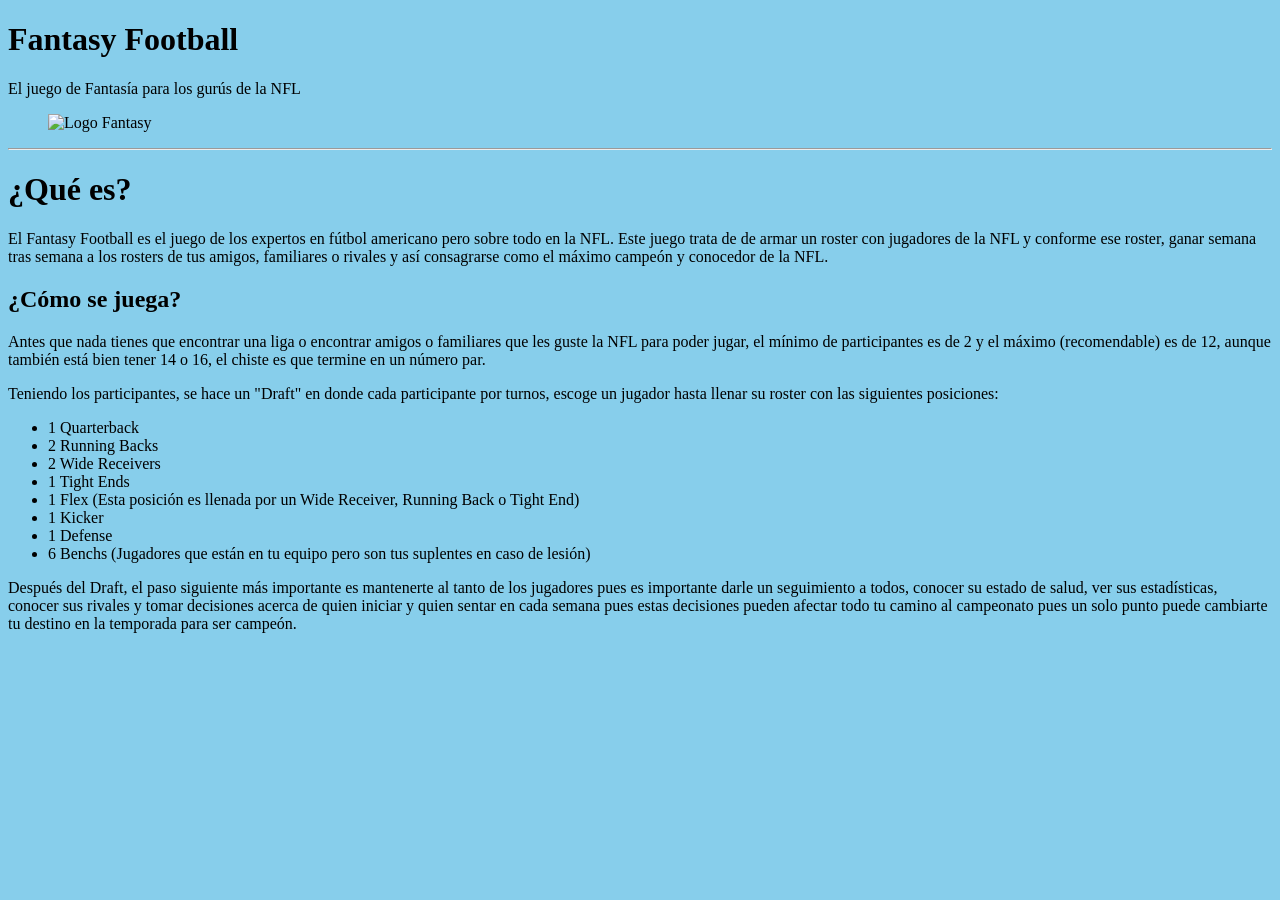
==== index.html @ 65c89efc "Primer avance" ====
<!DOCTYPE html>
<html lang="en">
<head>
    <meta charset="UTF-8">
    <meta name="viewport" content="width=device-width, initial-scale=1.0">
    <title>PaginaPrincipal</title>
</head>
<h1>Fantasy Football</h1>
<footer>El juego de Fantasía para los gurús de la NFL</footer>
<figure>
    <img src="https://external-preview.redd.it/vK899kRNjmGyRCFLqrD0mepKrWQ-tg_rhJp8TDn5mGQ.jpg?auto=webp&s=1e890b38e368e30fb0293b57682636e85cd297ad" alt="Logo Fantasy" width="250px ">
</figure>
<body style="background-color: skyblue;"> 
    <hr>
    <h1><b>¿Qué es?</b></h1>    
    <p>El Fantasy Football es el juego de los expertos en fútbol americano pero sobre todo en la NFL. Este juego trata de de armar un roster con jugadores de la NFL y conforme ese roster, ganar semana tras semana a los rosters de tus amigos, familiares o rivales y así consagrarse como el máximo campeón y conocedor de la NFL.</p>

    <h2>¿Cómo se juega?</h2>
    <p>Antes que nada tienes que encontrar una liga o encontrar amigos o familiares que les guste la NFL para poder jugar, el mínimo de participantes es de 2 y el máximo (recomendable) es de 12, aunque también está bien tener 14 o 16, el chiste es que termine en un número par.</p>
    <p>Teniendo los participantes, se hace un "Draft" en donde cada participante por turnos, escoge un jugador hasta llenar su roster con las siguientes posiciones:</p>
    <ul>
        <li>1 Quarterback</li>
        <li>2 Running Backs</li>
        <li>2 Wide Receivers</li>
        <li>1 Tight Ends</li>
        <li>1 Flex (Esta posición es llenada por un Wide Receiver, Running Back o Tight End)</li>
        <li>1 Kicker</li>
        <li>1 Defense</li>
        <li>6 Benchs (Jugadores que están en tu equipo pero son tus suplentes en caso de lesión)</li>
    </ul>

    <p>Después del Draft, el paso siguiente más importante es mantenerte al tanto de los jugadores pues es importante darle un seguimiento a todos, conocer su estado de salud, ver sus estadísticas, conocer sus rivales y tomar decisiones acerca de quien iniciar y quien sentar en cada semana pues estas decisiones pueden afectar todo tu camino al campeonato pues un solo punto puede cambiarte tu destino en la temporada para ser campeón.</p>

    
</body>
</html>
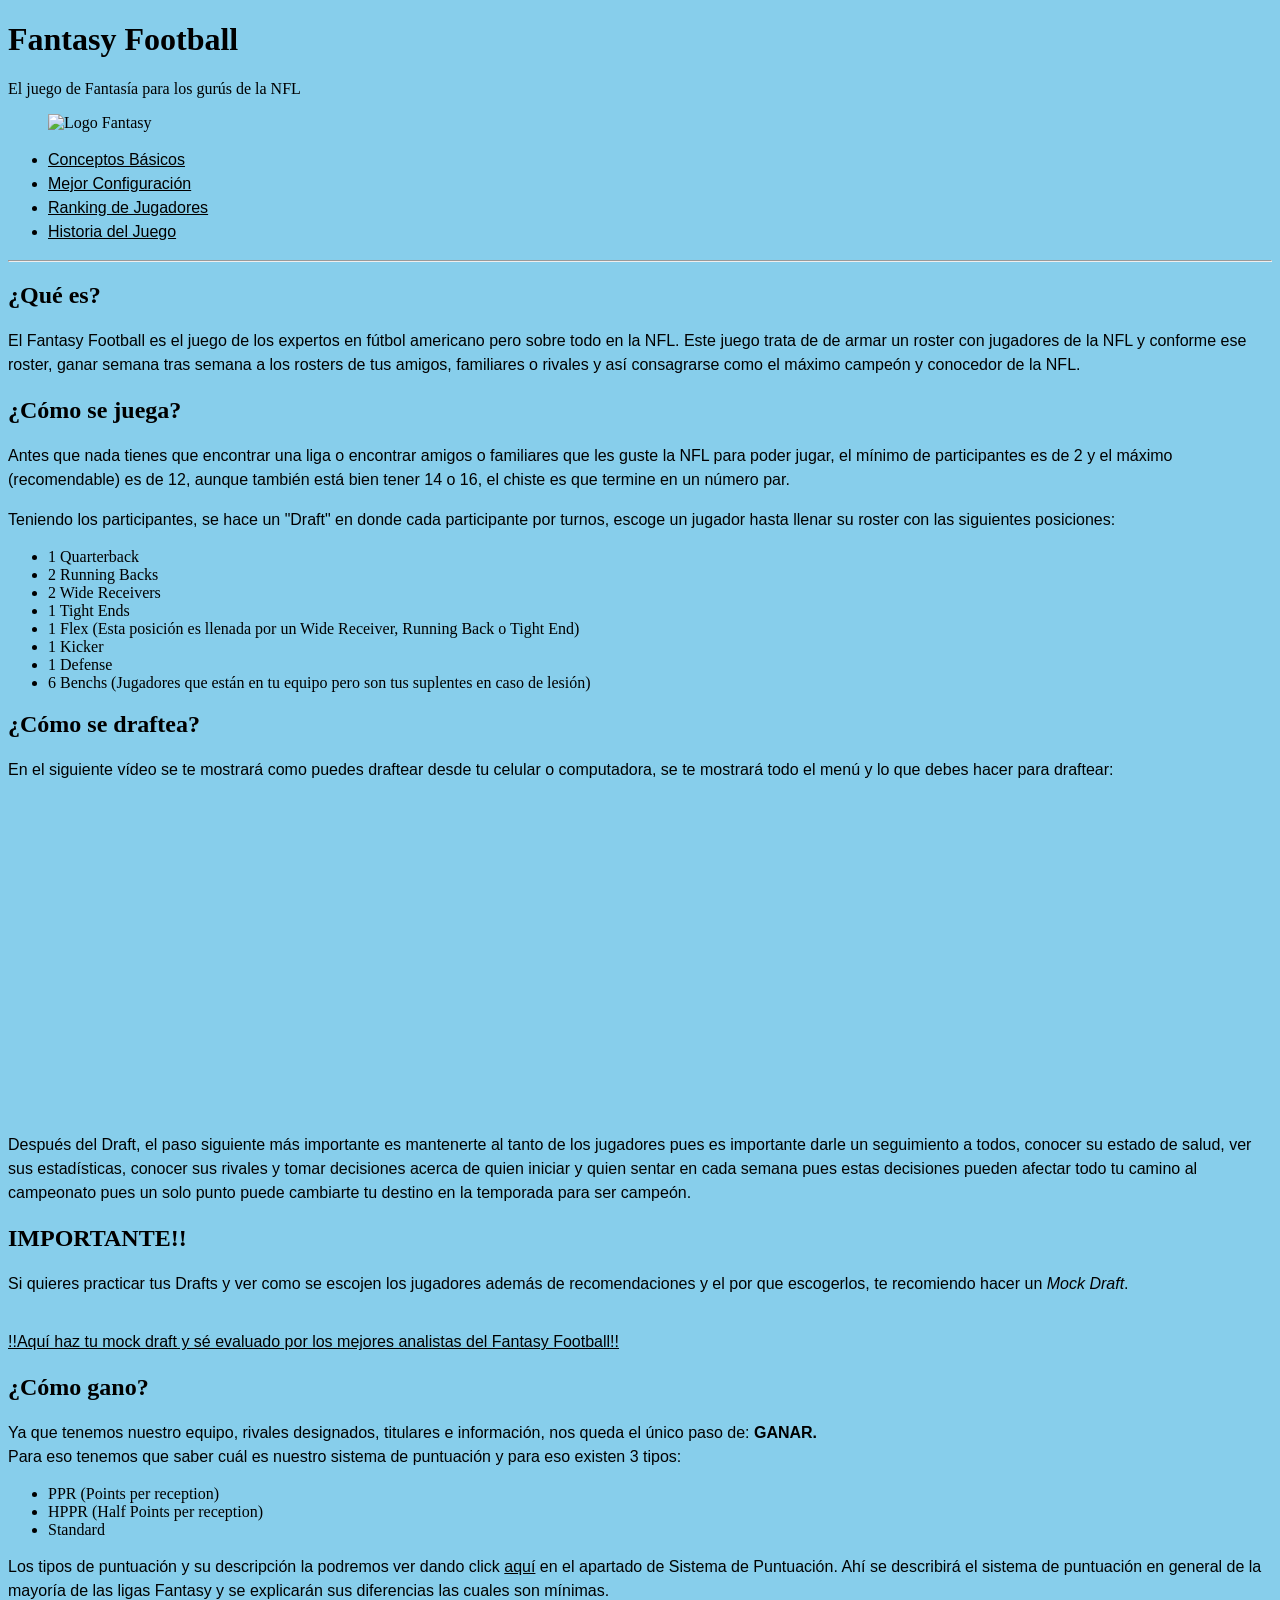
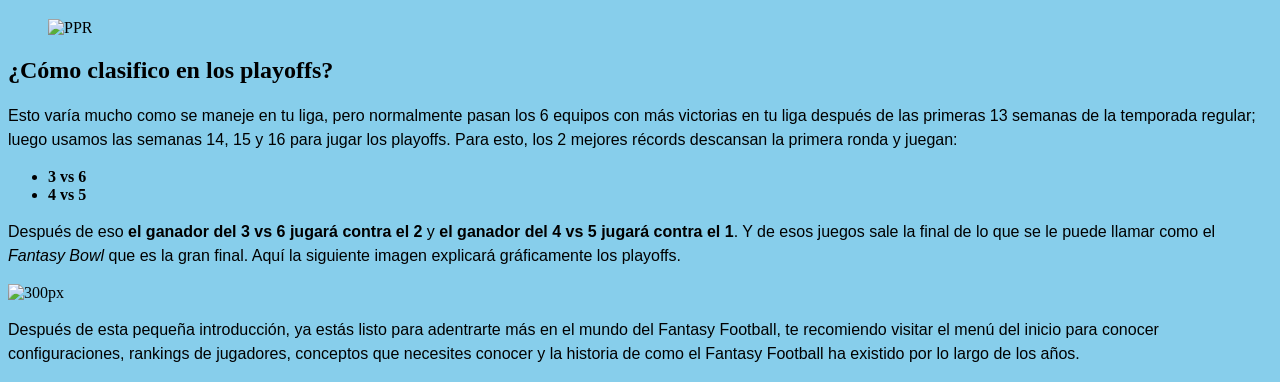
==== commit 8a686376: "Vistazo final, puede cambiar" ====
--- a/index.html
+++ b/index.html
@@ -4,33 +4,104 @@
     <meta charset="UTF-8">
     <meta name="viewport" content="width=device-width, initial-scale=1.0">
     <title>PaginaPrincipal</title>
+    <style>
+        p{
+            color: black;
+            font-family: Arial, Helvetica, sans-serif;
+            line-height: 1.5;
+        }
+
+        footer{
+            color: black;
+            font-family: 'Lucida Handwriting', cursive;
+        }
+
+        h1{
+            color: black;
+            font-family: 'Lobster', cursive;
+        }
+
+        a{
+            color: black;
+            font-family: Arial, Helvetica, sans-serif;
+            line-height: 1.5;
+        }
+
+        h2{
+            color: black;
+            font-family: 'Lobster', cursive;
+        }
+    </style>
 </head>
 <h1>Fantasy Football</h1>
 <footer>El juego de Fantasía para los gurús de la NFL</footer>
 <figure>
-    <img src="https://external-preview.redd.it/vK899kRNjmGyRCFLqrD0mepKrWQ-tg_rhJp8TDn5mGQ.jpg?auto=webp&s=1e890b38e368e30fb0293b57682636e85cd297ad" alt="Logo Fantasy" width="250px ">
+    <img src="https://static.www.nfl.com/image/private/f_auto/league/vmog46rnxqxwgwltwa4a" alt="Logo Fantasy" width="120px ">
 </figure>
 <body style="background-color: skyblue;"> 
+    <nav>
+        <ul>
+            <li><a href="conceptos.html">Conceptos Básicos</a></li>
+            <li><a href="configuracion.html">Mejor Configuración</a></li>
+            <li><a href="rankings.html">Ranking de Jugadores</a></li>
+            <li><a href="historia.html">Historia del Juego</a></li>
+        </ul>
+    </nav>
     <hr>
-    <h1><b>¿Qué es?</b></h1>    
-    <p>El Fantasy Football es el juego de los expertos en fútbol americano pero sobre todo en la NFL. Este juego trata de de armar un roster con jugadores de la NFL y conforme ese roster, ganar semana tras semana a los rosters de tus amigos, familiares o rivales y así consagrarse como el máximo campeón y conocedor de la NFL.</p>
+    <main>
+        <article>
+            <h2><b>¿Qué es?</b></h2>    
+            <p>El Fantasy Football es el juego de los expertos en fútbol americano pero sobre todo en la NFL. Este juego trata de de armar un roster con jugadores de la NFL y conforme ese roster, ganar semana tras semana a los rosters de tus amigos, familiares o rivales y así consagrarse como el máximo campeón y conocedor de la NFL.</p>
 
-    <h2>¿Cómo se juega?</h2>
-    <p>Antes que nada tienes que encontrar una liga o encontrar amigos o familiares que les guste la NFL para poder jugar, el mínimo de participantes es de 2 y el máximo (recomendable) es de 12, aunque también está bien tener 14 o 16, el chiste es que termine en un número par.</p>
-    <p>Teniendo los participantes, se hace un "Draft" en donde cada participante por turnos, escoge un jugador hasta llenar su roster con las siguientes posiciones:</p>
-    <ul>
-        <li>1 Quarterback</li>
-        <li>2 Running Backs</li>
-        <li>2 Wide Receivers</li>
-        <li>1 Tight Ends</li>
-        <li>1 Flex (Esta posición es llenada por un Wide Receiver, Running Back o Tight End)</li>
-        <li>1 Kicker</li>
-        <li>1 Defense</li>
-        <li>6 Benchs (Jugadores que están en tu equipo pero son tus suplentes en caso de lesión)</li>
-    </ul>
+            <h2>¿Cómo se juega?</h2>
+            <p>Antes que nada tienes que encontrar una liga o encontrar amigos o familiares que les guste la NFL para poder jugar, el mínimo de participantes es de 2 y el máximo (recomendable) es de 12, aunque también está bien tener 14 o 16, el chiste es que termine en un número par.</p>
+            <p>Teniendo los participantes, se hace un "Draft" en donde cada participante por turnos, escoge un jugador hasta llenar su roster con las siguientes posiciones:</p>
+            <ul>
+                <li>1 Quarterback</li>
+                <li>2 Running Backs</li>
+                <li>2 Wide Receivers</li>
+                <li>1 Tight Ends</li>
+                <li>1 Flex (Esta posición es llenada por un Wide Receiver, Running Back o Tight End)</li>
+                <li>1 Kicker</li>
+                <li>1 Defense</li>
+                <li>6 Benchs (Jugadores que están en tu equipo pero son tus suplentes en caso de lesión)</li>
+            </ul>
 
-    <p>Después del Draft, el paso siguiente más importante es mantenerte al tanto de los jugadores pues es importante darle un seguimiento a todos, conocer su estado de salud, ver sus estadísticas, conocer sus rivales y tomar decisiones acerca de quien iniciar y quien sentar en cada semana pues estas decisiones pueden afectar todo tu camino al campeonato pues un solo punto puede cambiarte tu destino en la temporada para ser campeón.</p>
+            <h2><b>¿Cómo se draftea?</b></h2>
+            <p>En el siguiente vídeo se te mostrará como puedes draftear desde tu celular o computadora, se te mostrará todo el menú y lo que debes hacer para draftear:</p>
+            <iframe width="560" height="315" src="https://www.youtube.com/embed/obbVYYpU5SU?si=Cna4DrNvwGE_zZeb&amp;start=476" title="YouTube video player" frameborder="0" allow="accelerometer; autoplay; clipboard-write; encrypted-media; gyroscope; picture-in-picture; web-share" referrerpolicy="strict-origin-when-cross-origin" allowfullscreen></iframe>
+            <p>Después del Draft, el paso siguiente más importante es mantenerte al tanto de los jugadores pues es importante darle un seguimiento a todos, conocer su estado de salud, ver sus estadísticas, conocer sus rivales y tomar decisiones acerca de quien iniciar y quien sentar en cada semana pues estas decisiones pueden afectar todo tu camino al campeonato pues un solo punto puede cambiarte tu destino en la temporada para ser campeón.</p>
 
+            <h2><b>IMPORTANTE!!</b></h2>
+            <p>Si quieres practicar tus Drafts y ver como se escojen los jugadores además de recomendaciones y el por que escogerlos, te recomiendo hacer un <em>Mock Draft</em>.</p><br>
+            <a href="https://draftwizard.fantasypros.com/football/mock-draft-simulator/settings/" target="_blank" rel="noopener noreferrer">!!Aquí haz tu mock draft y sé evaluado por los mejores analistas del Fantasy Football!!</a>
+
+            <h2><b>¿Cómo gano?</b></h2>
+            <p>Ya que tenemos nuestro equipo, rivales designados, titulares e información, nos queda el único paso de: <strong>GANAR.</strong><br>
+            Para eso tenemos que saber cuál es nuestro sistema de puntuación y para eso existen 3 tipos:</p>
+            <ul>
+                <li>PPR (Points per reception)</li>
+                <li>HPPR (Half Points per reception)</li>
+                <li>Standard</li>
+            </ul>
+            <p>Los tipos de puntuación y su descripción la podremos ver dando click <a href="configuracion.html">aquí</a> en el apartado de Sistema de Puntuación. Ahí se describirá el sistema de puntuación en general de la mayoría de las ligas Fantasy y se explicarán sus diferencias las cuales son mínimas.</p>
+
+            <figure>
+                <img src="https://i.ytimg.com/vi/tgIZtkYu1Gs/maxresdefault.jpg" alt="PPR" width="300px">
+            </figure>
+
+            <h2><b>¿Cómo clasifico en los playoffs?</b></h2>
+            <p>Esto varía mucho como se maneje en tu liga, pero normalmente pasan los 6 equipos con más victorias en tu liga después de las primeras 13 semanas de la temporada regular; luego usamos las semanas 14, 15 y 16 para jugar los playoffs. Para esto, los 2 mejores récords descansan la primera ronda y juegan:</p>
+            <ul>
+                <li><strong>3 vs 6</strong></li>
+                <li><strong>4 vs 5</strong></li>
+            </ul>
+            <p>Después de eso <b>el ganador del 3 vs 6 jugará contra el 2</b> y <b>el ganador del 4 vs 5 jugará contra el 1</b>. Y de esos juegos sale la final de lo que se le puede llamar como el <i>Fantasy Bowl</i> que es la gran final. Aquí la siguiente imagen explicará gráficamente los playoffs.</p>
+            <img src="https://www.dummies.com/wp-content/uploads/437606.fantasy-football-6-team-bracket.jpg" alt="300px">
+            
+            <p>Después de esta pequeña introducción, ya estás listo para adentrarte más en el mundo del Fantasy Football, te recomiendo visitar el menú del inicio para conocer configuraciones, rankings de jugadores, conceptos que necesites conocer y la historia de como el Fantasy Football ha existido por lo largo de los años.</p>
+        </article>
+    <main> 
     
 </body>
 </html>
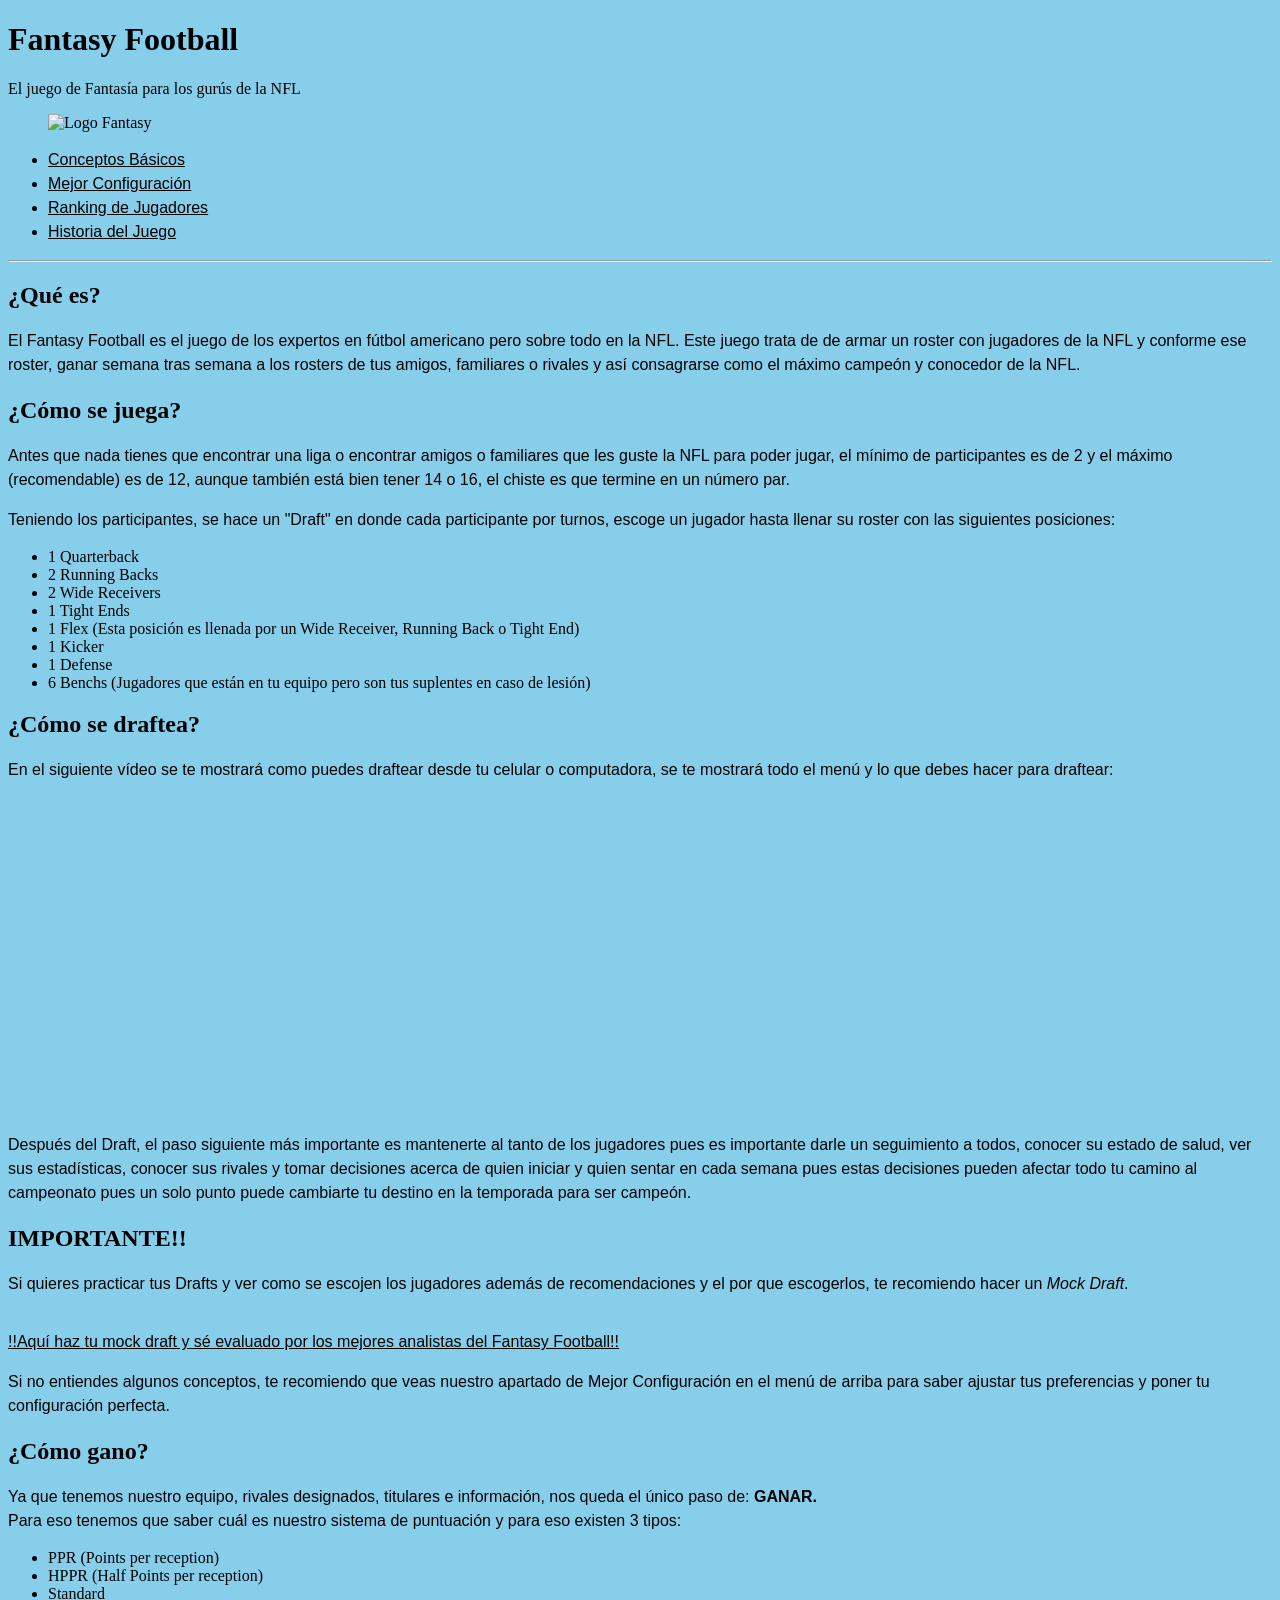
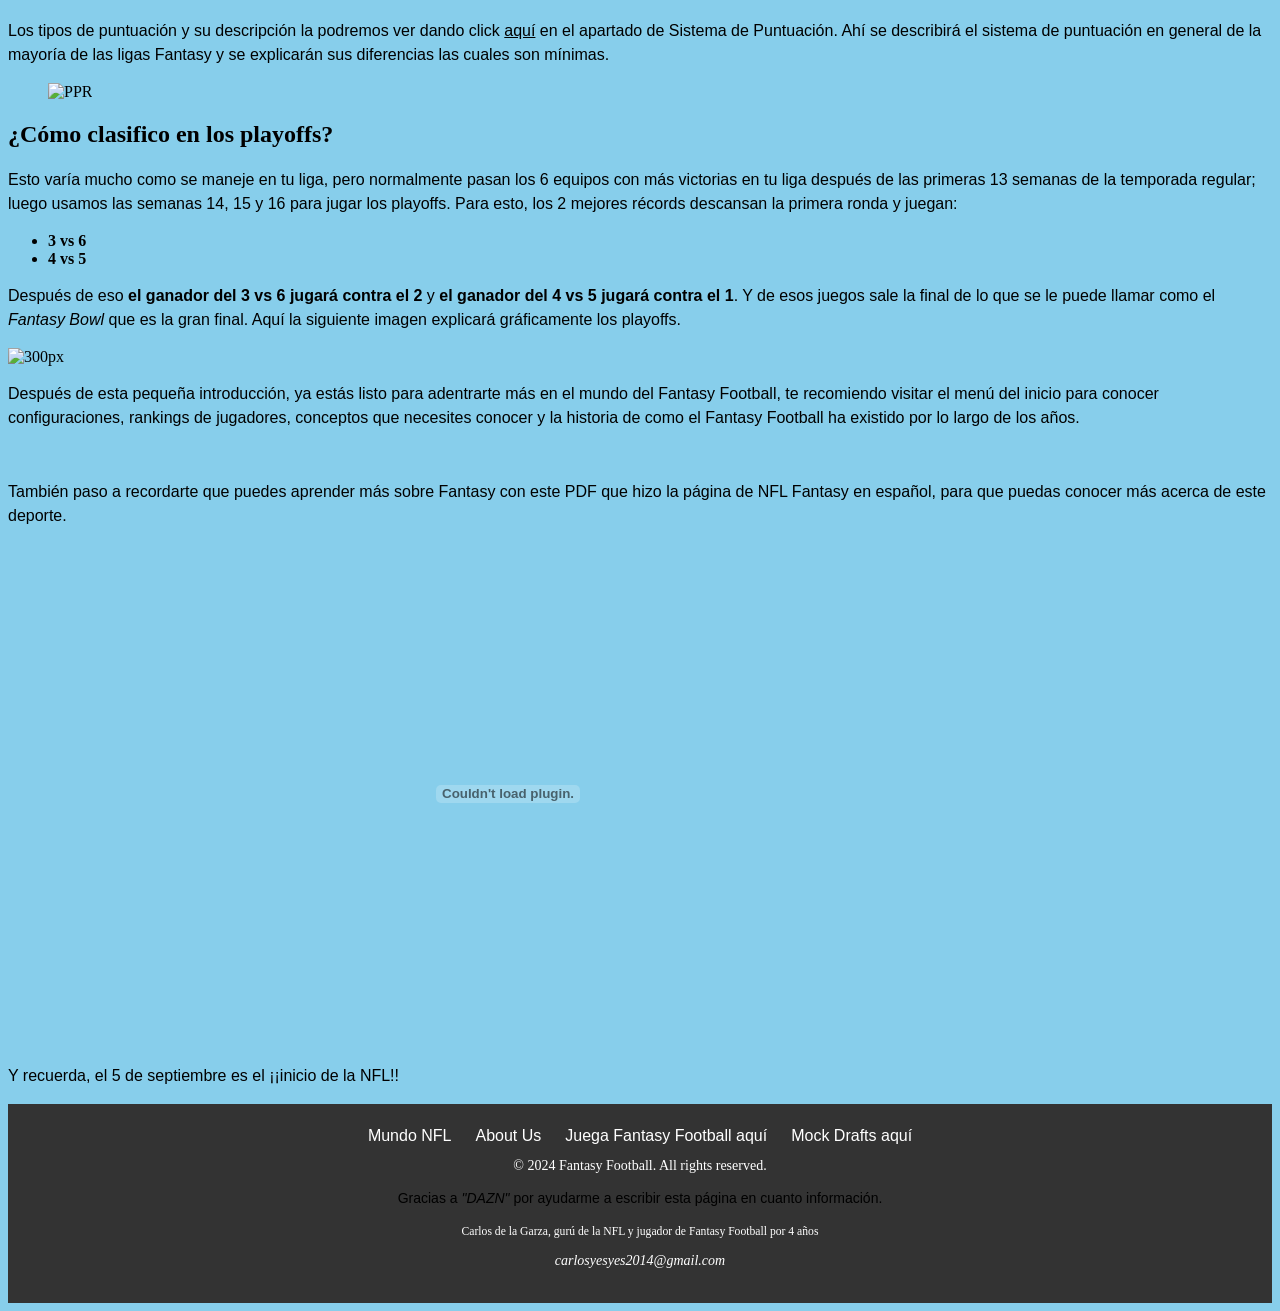
==== commit 4fc7f695: "index final" ====
--- a/index.html
+++ b/index.html
@@ -40,12 +40,13 @@
 </figure>
 <body style="background-color: skyblue;"> 
     <nav>
-        <ul>
-            <li><a href="conceptos.html">Conceptos Básicos</a></li>
-            <li><a href="configuracion.html">Mejor Configuración</a></li>
-            <li><a href="rankings.html">Ranking de Jugadores</a></li>
-            <li><a href="historia.html">Historia del Juego</a></li>
-        </ul>
+            <ul>
+                <li><a href="conceptos.html">Conceptos Básicos</a></li>
+                <li><a href="configuracion.html">Mejor Configuración</a></li>
+                <li><a href="rankings.html">Ranking de Jugadores</a></li>
+                <li><a href="historia.html">Historia del Juego</a></li>
+            </ul>
+        </footer>
     </nav>
     <hr>
     <main>
@@ -76,6 +77,8 @@
             <p>Si quieres practicar tus Drafts y ver como se escojen los jugadores además de recomendaciones y el por que escogerlos, te recomiendo hacer un <em>Mock Draft</em>.</p><br>
             <a href="https://draftwizard.fantasypros.com/football/mock-draft-simulator/settings/" target="_blank" rel="noopener noreferrer">!!Aquí haz tu mock draft y sé evaluado por los mejores analistas del Fantasy Football!!</a>
 
+            <p>Si no entiendes algunos conceptos, te recomiendo que veas nuestro apartado de Mejor Configuración en el menú de arriba para saber ajustar tus preferencias y poner tu configuración perfecta.</p>
+
             <h2><b>¿Cómo gano?</b></h2>
             <p>Ya que tenemos nuestro equipo, rivales designados, titulares e información, nos queda el único paso de: <strong>GANAR.</strong><br>
             Para eso tenemos que saber cuál es nuestro sistema de puntuación y para eso existen 3 tipos:</p>
@@ -100,6 +103,27 @@
             <img src="https://www.dummies.com/wp-content/uploads/437606.fantasy-football-6-team-bracket.jpg" alt="300px">
             
             <p>Después de esta pequeña introducción, ya estás listo para adentrarte más en el mundo del Fantasy Football, te recomiendo visitar el menú del inicio para conocer configuraciones, rankings de jugadores, conceptos que necesites conocer y la historia de como el Fantasy Football ha existido por lo largo de los años.</p>
+            <br>
+            <p>También paso a recordarte que puedes aprender más sobre Fantasy con este PDF que hizo la página de NFL Fantasy en español, para que puedas conocer más acerca de este deporte.</p>
+            <embed src="Guia.pdf" type="application/pdf" width="1000px" height="500px">
+                <p>Y recuerda, el <time datetime="2024-09-05"> 5 de septiembre es el ¡¡inicio de la NFL!!</time></p>
+                <footer style="background-color: #333; color: white; padding: 20px; text-align: center;">
+                    <div style="margin-bottom: 10px;">
+                        <a href="https://www.nfl.com/mundo/fantasy" style="color: white; text-decoration: none; margin: 0 10px;">Mundo NFL</a>
+                        <a href="https://www.example.com/about" style="color: white; text-decoration: none; margin: 0 10px;">About Us</a>
+                        <a href="https://fantasy.nfl.com/" style="color: white; text-decoration: none; margin: 0 10px;">Juega Fantasy Football aquí</a>
+                        <a href="https://draftwizard.fantasypros.com/football/mock-draft-simulator/" style="color: white; text-decoration: none; margin: 0 10px;">Mock Drafts aquí</a>
+                    </div>
+                    <div style="font-size: 14px;">
+                        &copy; 2024 Fantasy Football. All rights reserved.
+                        <br>
+                        <p>Gracias a <cite src="https://www.dazn.com/es-MX/news/otro/que-es-nfl-fantasy-football/1m6ujkmur9gn813h8ps75opsks">"DAZN"</cite> por ayudarme a escribir esta página en cuanto información.</p>
+                        <small>Carlos de la Garza, gurú de la NFL y jugador de Fantasy Football por 4 años</small>
+                        <br>
+                        <p><address>carlosyesyes2014@gmail.com</address></p>
+                    </div>
+                </footer>
+                
         </article>
     <main> 
     
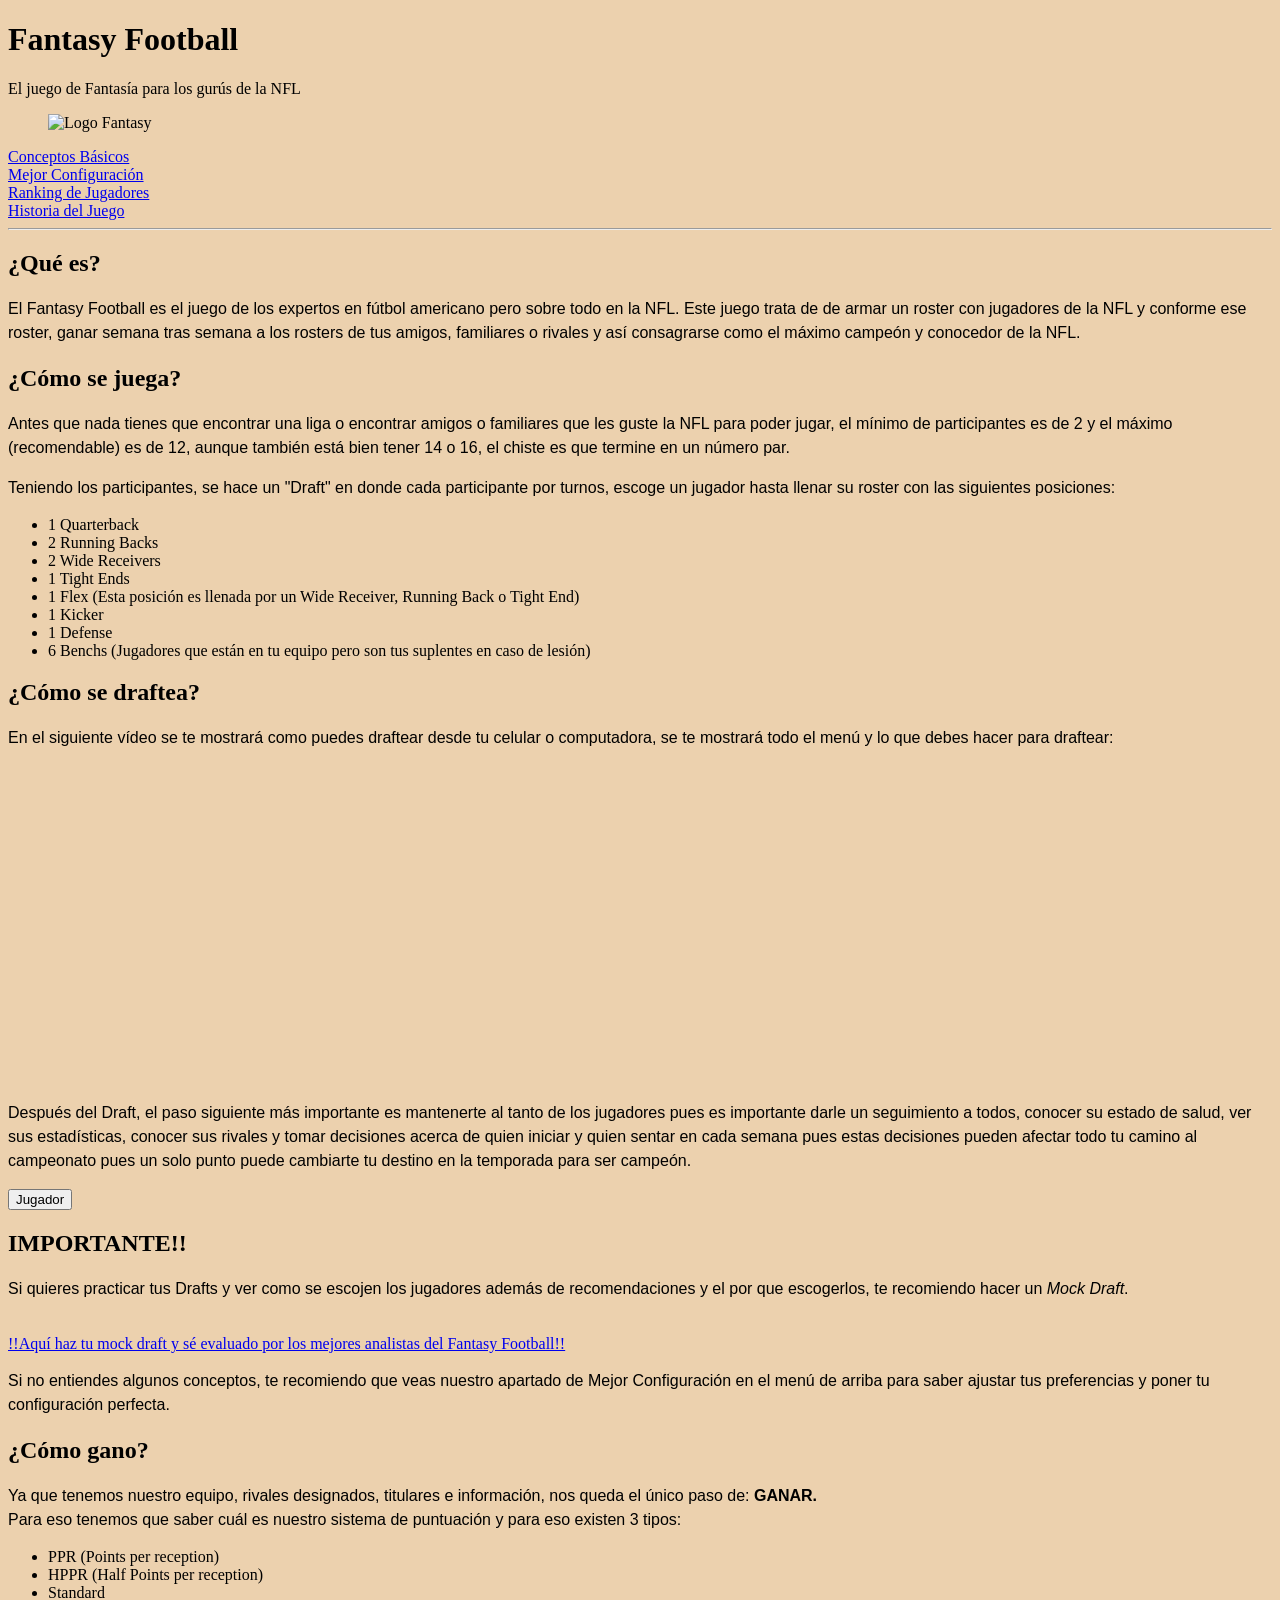
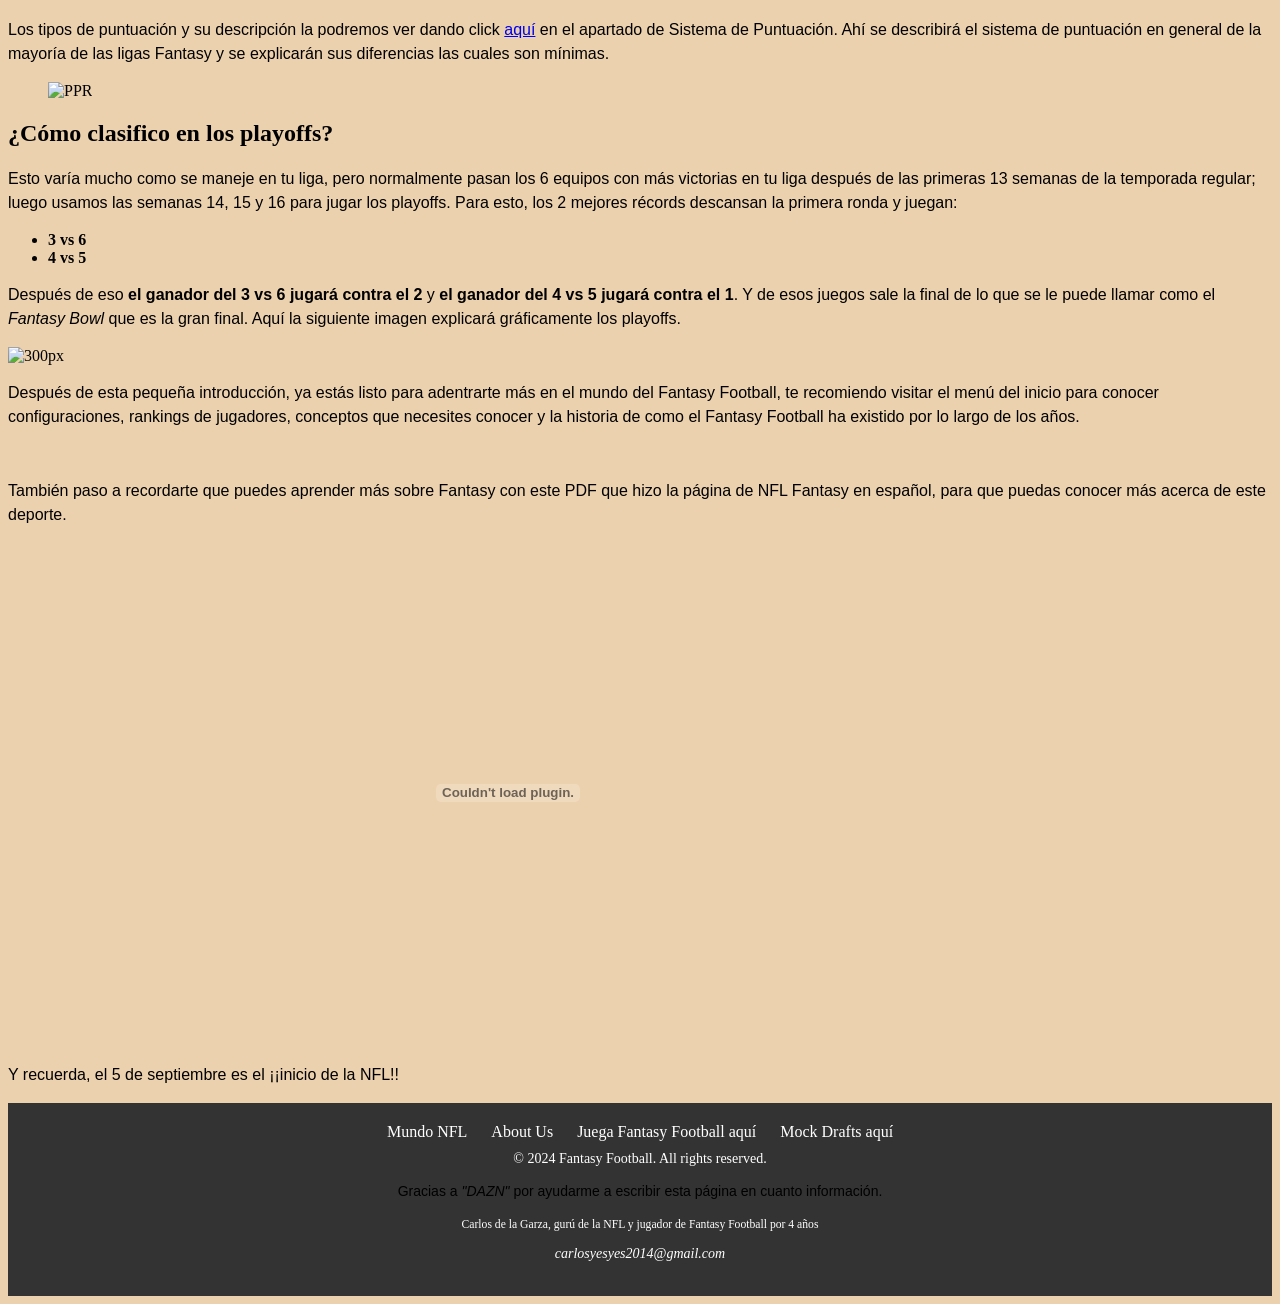
==== commit 5e32367e: "otra cosas" ====
--- a/index.html
+++ b/index.html
@@ -3,6 +3,7 @@
 <head>
     <meta charset="UTF-8">
     <meta name="viewport" content="width=device-width, initial-scale=1.0">
+    <script src="texto.js"></script>
     <title>PaginaPrincipal</title>
     <style>
         p{
@@ -21,32 +22,28 @@
             font-family: 'Lobster', cursive;
         }
 
-        a{
-            color: black;
-            font-family: Arial, Helvetica, sans-serif;
-            line-height: 1.5;
-        }
-
         h2{
             color: black;
             font-family: 'Lobster', cursive;
         }
+        
     </style>
+    <link rel="stylesheet" type="text/css" href="index.css">
 </head>
+
 <h1>Fantasy Football</h1>
 <footer>El juego de Fantasía para los gurús de la NFL</footer>
 <figure>
     <img src="https://static.www.nfl.com/image/private/f_auto/league/vmog46rnxqxwgwltwa4a" alt="Logo Fantasy" width="120px ">
 </figure>
-<body style="background-color: skyblue;"> 
+<body style="background-color: rgb(236, 209, 174);" > 
     <nav>
-            <ul>
-                <li><a href="conceptos.html">Conceptos Básicos</a></li>
-                <li><a href="configuracion.html">Mejor Configuración</a></li>
-                <li><a href="rankings.html">Ranking de Jugadores</a></li>
-                <li><a href="historia.html">Historia del Juego</a></li>
-            </ul>
-        </footer>
+        <div class="listadomenu">
+                <div><a href="conceptos.html">Conceptos Básicos</a></div>
+                <div><a href="configuracion.html">Mejor Configuración</a></div>
+                <div><a href="rankings.html">Ranking de Jugadores</a></div>
+                <div><a href="historia.html">Historia del Juego</a></div>
+        </div>
     </nav>
     <hr>
     <main>
@@ -57,7 +54,7 @@
             <h2>¿Cómo se juega?</h2>
             <p>Antes que nada tienes que encontrar una liga o encontrar amigos o familiares que les guste la NFL para poder jugar, el mínimo de participantes es de 2 y el máximo (recomendable) es de 12, aunque también está bien tener 14 o 16, el chiste es que termine en un número par.</p>
             <p>Teniendo los participantes, se hace un "Draft" en donde cada participante por turnos, escoge un jugador hasta llenar su roster con las siguientes posiciones:</p>
-            <ul>
+            <ul class="listadoposiciones">
                 <li>1 Quarterback</li>
                 <li>2 Running Backs</li>
                 <li>2 Wide Receivers</li>
@@ -72,6 +69,10 @@
             <p>En el siguiente vídeo se te mostrará como puedes draftear desde tu celular o computadora, se te mostrará todo el menú y lo que debes hacer para draftear:</p>
             <iframe width="560" height="315" src="https://www.youtube.com/embed/obbVYYpU5SU?si=Cna4DrNvwGE_zZeb&amp;start=476" title="YouTube video player" frameborder="0" allow="accelerometer; autoplay; clipboard-write; encrypted-media; gyroscope; picture-in-picture; web-share" referrerpolicy="strict-origin-when-cross-origin" allowfullscreen></iframe>
             <p>Después del Draft, el paso siguiente más importante es mantenerte al tanto de los jugadores pues es importante darle un seguimiento a todos, conocer su estado de salud, ver sus estadísticas, conocer sus rivales y tomar decisiones acerca de quien iniciar y quien sentar en cada semana pues estas decisiones pueden afectar todo tu camino al campeonato pues un solo punto puede cambiarte tu destino en la temporada para ser campeón.</p>
+
+            <aside>
+                <button onclick="mostrarPalabraAlAzar()">Jugador</button>
+            </aside>
 
             <h2><b>IMPORTANTE!!</b></h2>
             <p>Si quieres practicar tus Drafts y ver como se escojen los jugadores además de recomendaciones y el por que escogerlos, te recomiendo hacer un <em>Mock Draft</em>.</p><br>
